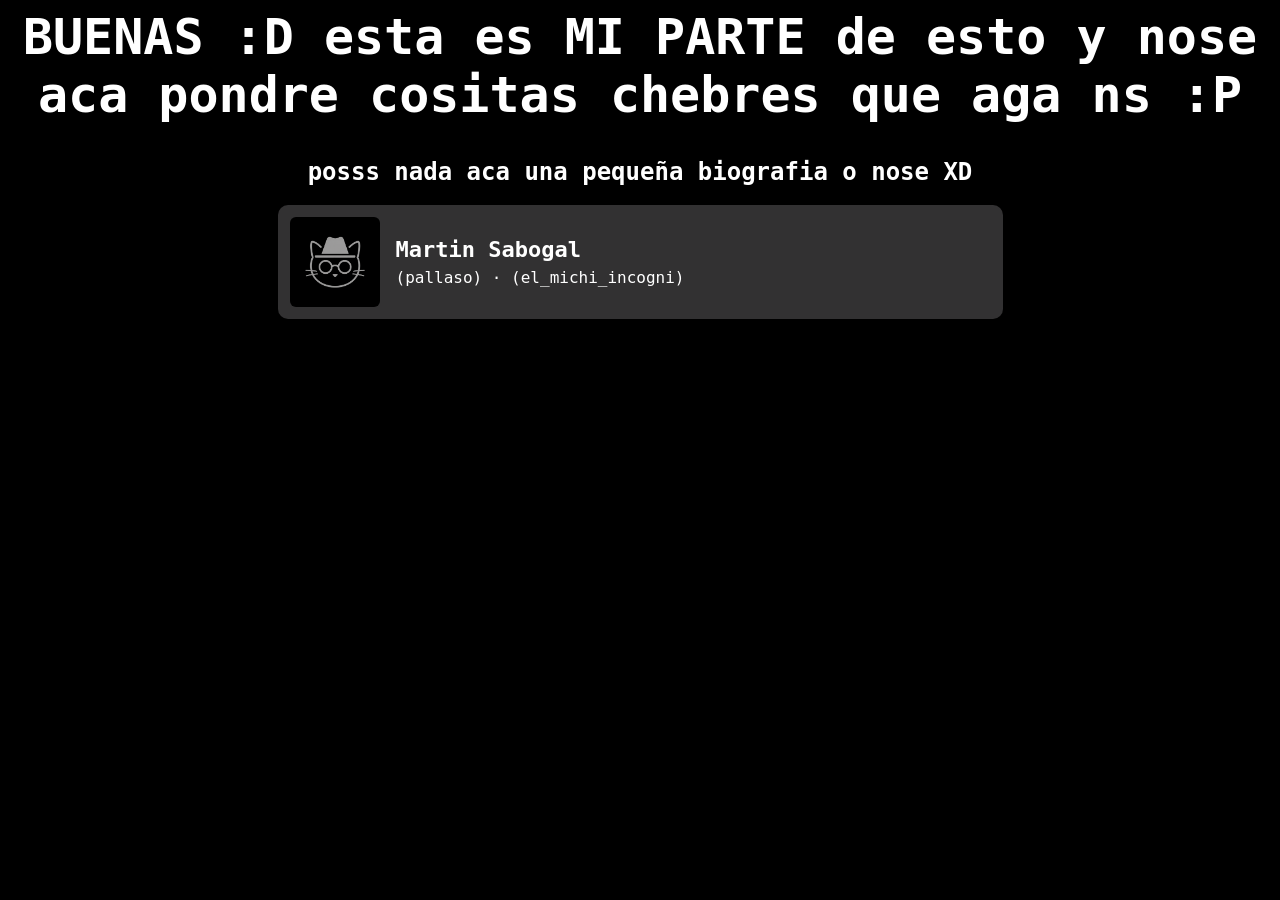
==== about.html @ f506c319 "Add files via upload" ====
<html>
    <head>
        <meta charset="UTF-8">
        <title>CSCTECH(no oficial)(about)</title>
        <link rel="icon" type="image/png" href="logo.png">
        <meta name="viewport" content="width=device-width, initial-scale=1.0">
       <link rel="stylesheet" href="styleabout.css">
    </head>
    <body>
        <audio autoplay loop>
            <source src="namone.m4a" type="audio/mpeg">
        </audio>
        <h1>BUENAS :D esta es MI PARTE de esto y nose aca pondre cositas chebres que aga ns :P</h1>
        <h2>posss nada aca una pequeña biografia o nose XD</h2>
        <details class="YO">
            <summary>
                <img src="pfp.png" alt="mi pfp XD">
                <span class="datos-YO">
                    <strong>Martin Sabogal</strong>
                    <span>(pallaso) · (el_michi_incogni)</span>
                </span>
            </summary>

            <div class="contenido-YO">
                <p>BUENAS pos yo soy un estudiante del san carlos y desde sexto me gusto la programacion y me quede actual mente me quedo para no pagar los 20mil(no lo entenderian es un chiste interno)</p>
                <h1>PROLLECTOS :D</h1>
                <p>1.esta pagina web</p>
                <p>y como no se que mas poner aca top 3 animes que 100 x 100 te deberias ver:3(segun mi opinion)(ya me los vi)</p>
                <h1>TOP 3</h1>
                <h1>BOOCHI THE ROCK</h1>
                <img src="boochi.webp" alt="BOOCHI">
                <p>La serie sigue el crecimiento personal de Bocchi, quien debe enfrentar su ansiedad social mientras descubre la alegría de tocar en vivo y trabajar en equipo. La música se convierte en el puente que le permite conectar con otras personas y ganar confianza</p>
                <p>y tambien combina Combina comedia, música y slice of life rre aura</p>
                <h1>TOP 2</h1>
                <h1>ASESINATION CLASSROOM</h1>
                <img src="asesination classroom.webp" alt="ASESINATION CLASSROOM" height="600" width="300">disculpa por la calidad:(</img>
                <p>La historia comienza cuando una criatura amarilla con tentáculos destruye parte de la Luna y anuncia que hará lo mismo con la Tierra en un año. El gobierno japonés le permite convertirse en maestro de la clase 3‑E, un grupo de estudiantes marginados, con una condición: ellos deben asesinarlo antes de que llegue la fecha límite.</p>
                <h1>TOP 1 Y EL MAS MEJOR (en mi opinion)</h1>
                <h1>CHAIN SMOKER CAT</h1>
                <img src="chain smoker cat.webp" alt="GATO">ver con precaucion HUMOR NEGRO</img>
                <p>La serie sigue el día a día de Yaniko Satō, una veinteañera “chica‑gato” que vive en un pequeño apartamento lleno de colillas y basura debido a su dependencia del tabaco 
                Su adicción le causa problemas para pagar la renta, mantener trabajos y relacionarse con su hermana y vecinos, quienes intentan ayudarla sin mucho éxito
                Ambientada en un mundo donde humanos y humanimales conviven, la historia mezcla comedia absurda y humor negro con temas más serios como la precariedad, la discriminación y los ciclos de una adicción </p>
                <p>(en este momento suena su intro:P)</p>
            </div>
        </details>
    </body>
</html>
---- styleabout.css ----
body {
    background-color: black;
    color: white;
    font-family: "Cascadia Code", Consolas, monospace;
    text-align: center;
}h1 {
    font-size: 50px;
}
.YO {
    max-width: 725px;
    margin: 0 auto;
    background-color: rgb(50, 49, 50);
    border-radius: 10px;
    color: white;
    text-align: left;
    overflow: hidden;
}

.YO summary {
    display: flex;
    align-items: center;
    gap: 16px;
    padding: 12px;
    cursor: pointer;
    font-size: 20px;
    list-style: none;
}

.YO summary::-webkit-details-marker {
    display: none;
}

.YO summary img {
    width: 90px;
    height: 90px;
    border-radius: 6px;
    object-fit: cover;
}

.datos-YO {
    display: grid;
    gap: 6px;
}

.datos-YO strong {
    font-size: 22px;
}

.datos-YO span {
    font-size: 16px;
}

.contenido-YO {
    padding: 0 16px 16px;
    font-size: 18px;
}

.contenido-YO img {
    max-width: 100%;
    height: auto;
}
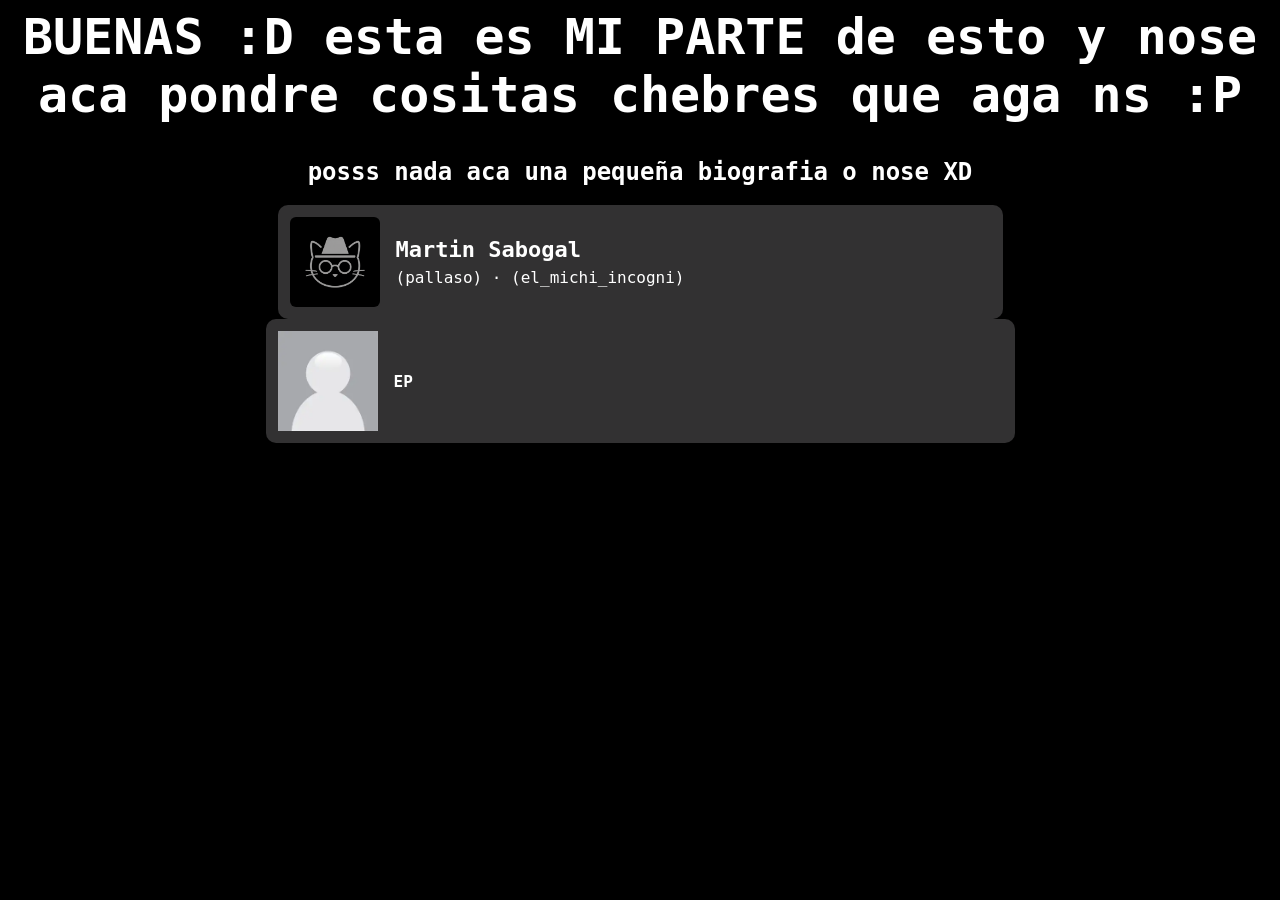
==== commit fcad5c24: "Add files via upload" ====
--- a/about.html
+++ b/about.html
@@ -44,5 +44,12 @@
                 <p>(en este momento suena su intro:P)</p>
             </div>
         </details>
+        <a class="BANDA" href="banda.html">
+            <img src="placeholder.webp" alt="Foto de la banda" height="100" width="100">
+            <span class="datos-BANDA">
+                <strong>EP</strong>
+                <span></span>
+            </span>
+        </a>
     </body>
 </html>
--- a/styleabout.css
+++ b/styleabout.css
@@ -58,4 +58,17 @@
 .contenido-YO img {
     max-width: 100%;
     height: auto;
+}
+.BANDA {
+    display: flex;
+    align-items: center;
+    gap: 16px;
+    max-width: 725px;
+    margin: 0 auto;
+    padding: 12px;
+    background-color: rgb(50, 49, 50);
+    border-radius: 10px;
+    color: white;
+    text-align: left;
+    text-decoration: none;
 }
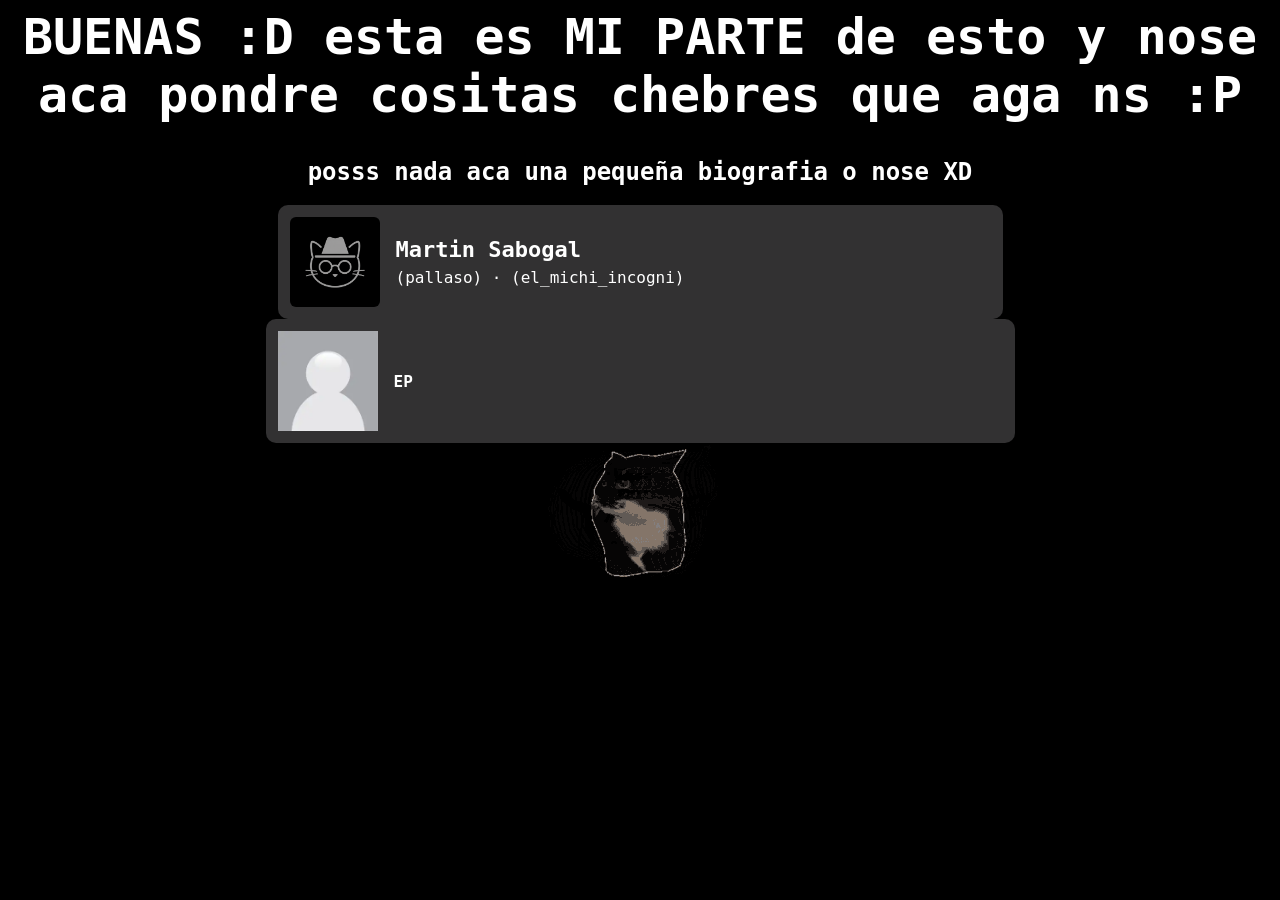
==== commit 57bf9899: "Add files via upload" ====
--- a/about.html
+++ b/about.html
@@ -51,5 +51,6 @@
                 <span></span>
             </span>
         </a>
+        <img src="maxwell.gif" alt="GATO">
     </body>
 </html>
